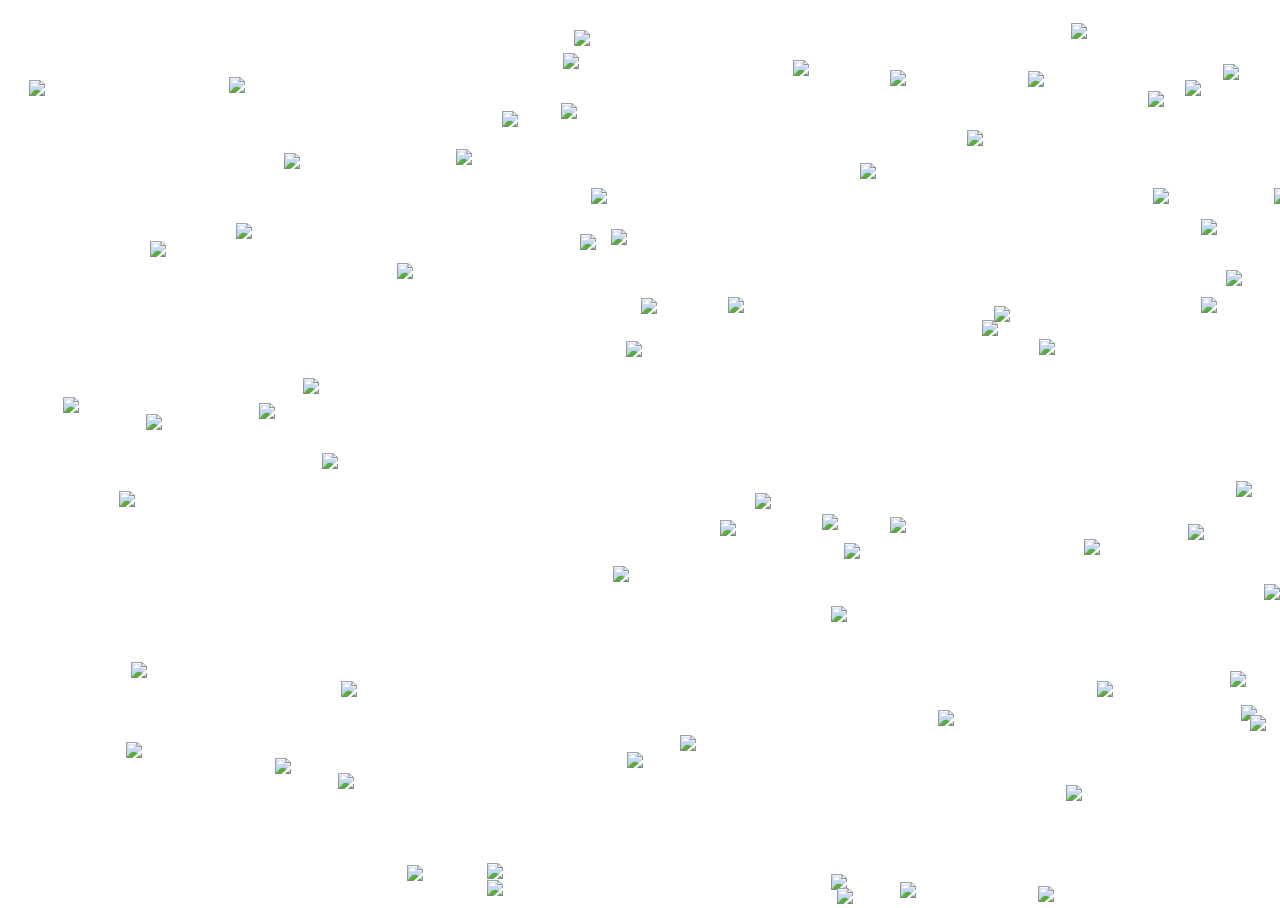
==== index2.html @ e59ad66c "Impliment Index 1-3 and Sketch 1-3, with CSS pages" ====
<!DOCTYPE html>
<html lang="en">
  
  <head>
    <meta charset="utf-8" />
    <meta name="viewport" content="width=device-width, initial-scale=1.0">
    <title>Welcome to the Deep Web</title>
    <link rel="stylesheet" type="text/css" href="style.css">
    <script src="libraries/p5.min.js"></script>
    <script src="https://www.auduno.com/clmtrackr/build/clmtrackr.min.js"></script>
  </head>

  <body>
    <script src="sketch2.js"></script>
    <div class = "deepAds"></div>
  </body>

</html>
---- style.css ----
html, body {
  margin: 20;
  padding: 0;
}

canvas {
  display: block;
}
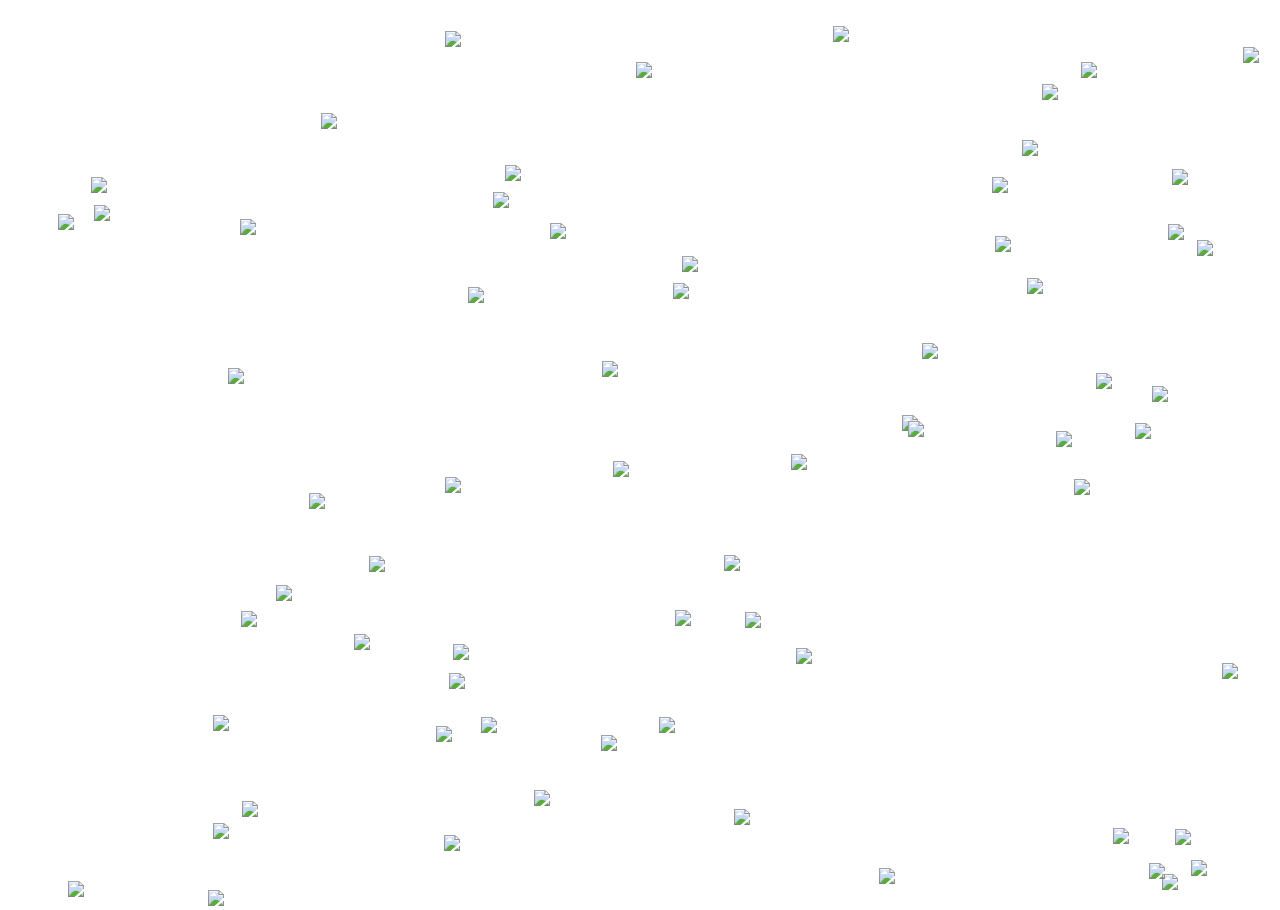
==== commit 67fca073: "CSS Fix" ====
--- a/index2.html
+++ b/index2.html
@@ -4,10 +4,9 @@
   <head>
     <meta charset="utf-8" />
     <meta name="viewport" content="width=device-width, initial-scale=1.0">
-    <title>Welcome to the Deep Web</title>
-    <link rel="stylesheet" type="text/css" href="style.css">
+    <title>Welcome to the Deep Web, Run</title>
+    <link rel="stylesheet" type="text/css" href="./stylesheets/style.css">
     <script src="libraries/p5.min.js"></script>
-    <script src="https://www.auduno.com/clmtrackr/build/clmtrackr.min.js"></script>
   </head>
 
   <body>
